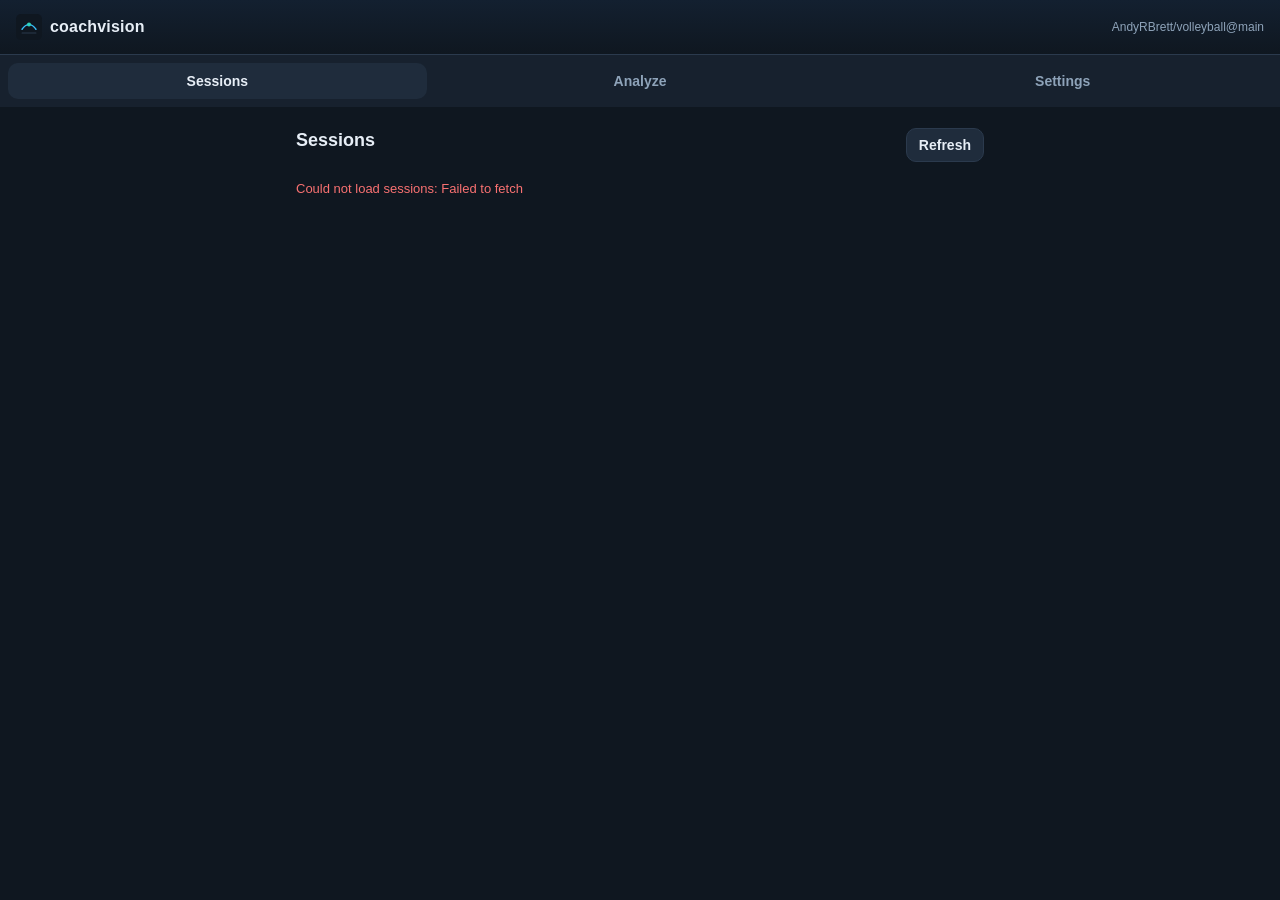
==== docs/index.html @ cda825f7 "Add installable PWA phone interface (GitHub Pages, serverless) A static, offline-capable PWA in docs" ====
<!DOCTYPE html>
<html lang="en">
<head>
  <meta charset="UTF-8" />
  <meta name="viewport" content="width=device-width, initial-scale=1, viewport-fit=cover" />
  <meta name="theme-color" content="#0f1720" />
  <title>coachvision</title>
  <link rel="manifest" href="manifest.webmanifest" />
  <link rel="icon" href="icon.svg" type="image/svg+xml" />
  <link rel="apple-touch-icon" href="icon.svg" />
  <link rel="stylesheet" href="styles.css" />
</head>
<body>
  <header class="topbar">
    <div class="brand"><img src="icon.svg" alt="" width="26" height="26" /> coachvision</div>
    <span id="repoTag" class="repo-tag"></span>
  </header>

  <nav class="tabs">
    <button class="tab is-active" data-view="sessions">Sessions</button>
    <button class="tab" data-view="analyze">Analyze</button>
    <button class="tab" data-view="settings">Settings</button>
  </nav>

  <main>
    <!-- Sessions -->
    <section id="view-sessions" class="view is-active">
      <div class="row">
        <h2>Sessions</h2>
        <button id="refreshBtn" class="ghost">Refresh</button>
      </div>
      <p id="sessionsMsg" class="msg"></p>
      <div id="gallery" class="gallery"></div>
    </section>

    <!-- Analyze -->
    <section id="view-analyze" class="view">
      <h2>Analyze a clip</h2>
      <p class="hint">Fires the <code>process-footage</code> workflow on GitHub (CPU only,
        no GPU). Needs a token with Actions write — see Settings.</p>
      <label>Sport
        <select id="domain">
          <option value="martial_arts">Martial arts</option>
          <option value="volleyball">Volleyball</option>
        </select>
      </label>
      <label>Video URL <span class="sub">(phone upload / cloud link the runner downloads)</span>
        <input id="clipUrl" type="url" inputmode="url" placeholder="https://…/spar.mp4" />
      </label>
      <div class="or">— or —</div>
      <label>Path in repo <span class="sub">(a video already committed under drop/)</span>
        <input id="clipPath" type="text" placeholder="drop/spar.mp4" />
      </label>
      <label>Sample fps
        <input id="fps" type="number" value="10" min="1" max="30" />
      </label>
      <button id="analyzeBtn" class="primary">Run analysis</button>
      <p id="analyzeMsg" class="msg"></p>
      <div class="row"><h3>Recent runs</h3><button id="runsBtn" class="ghost">Refresh</button></div>
      <div id="runs" class="runs"></div>
    </section>

    <!-- Settings -->
    <section id="view-settings" class="view">
      <h2>Settings</h2>
      <p class="hint">Stored only in this browser (localStorage). Reads use the GitHub
        contents API; the analyze button needs a token.</p>
      <label>Owner <input id="owner" type="text" placeholder="AndyRBrett" /></label>
      <label>Repo <input id="repo" type="text" placeholder="volleyball" /></label>
      <label>Branch <input id="branch" type="text" placeholder="main" /></label>
      <label>GitHub token <span class="sub">(fine-grained: Actions RW + Contents R; or classic <code>repo</code>+<code>workflow</code>)</span>
        <input id="token" type="password" placeholder="github_pat_… (optional for public reads)" />
      </label>
      <button id="saveBtn" class="primary">Save</button>
      <button id="testBtn" class="ghost">Test connection</button>
      <p id="settingsMsg" class="msg"></p>
    </section>
  </main>

  <!-- Clip detail dialog -->
  <dialog id="clipDialog">
    <div class="dialog-head">
      <strong id="dlgTitle"></strong>
      <button id="dlgClose" class="ghost">Close</button>
    </div>
    <pre id="dlgBody" class="summary"></pre>
  </dialog>

  <script src="app.js"></script>
</body>
</html>
---- docs/styles.css ----
:root {
  --bg: #0f1720;
  --panel: #17212e;
  --panel-2: #1f2c3c;
  --line: #2b3a4d;
  --text: #e7eef6;
  --muted: #8ea3b9;
  --accent: #2dd4bf;
  --accent-2: #38bdf8;
  --danger: #f87171;
}
* { box-sizing: border-box; }
html, body { margin: 0; }
body {
  background: var(--bg);
  color: var(--text);
  font: 16px/1.5 -apple-system, BlinkMacSystemFont, "Segoe UI", Roboto, sans-serif;
  padding-bottom: env(safe-area-inset-bottom);
}
.topbar {
  display: flex; align-items: center; justify-content: space-between;
  padding: 14px 16px; padding-top: calc(14px + env(safe-area-inset-top));
  background: linear-gradient(180deg, #132030, #0f1720);
  border-bottom: 1px solid var(--line); position: sticky; top: 0; z-index: 5;
}
.brand { display: flex; align-items: center; gap: 8px; font-weight: 700; letter-spacing: .2px; }
.repo-tag { color: var(--muted); font-size: 12px; }
.tabs { display: flex; gap: 4px; padding: 8px; background: var(--panel); position: sticky; top: 0; }
.tab {
  flex: 1; padding: 10px; border: 0; border-radius: 10px; background: transparent;
  color: var(--muted); font-weight: 600; font-size: 14px;
}
.tab.is-active { background: var(--panel-2); color: var(--text); }
main { padding: 16px; max-width: 720px; margin: 0 auto; }
.view { display: none; }
.view.is-active { display: block; }
h2 { font-size: 18px; margin: 4px 0 12px; }
h3 { font-size: 15px; margin: 18px 0 8px; }
.row { display: flex; align-items: center; justify-content: space-between; }
.hint, .msg { color: var(--muted); font-size: 13px; }
.msg { min-height: 18px; }
.msg.err { color: var(--danger); }
.msg.ok { color: var(--accent); }
.sub { color: var(--muted); font-weight: 400; font-size: 12px; }
code { background: #0b1219; padding: 1px 5px; border-radius: 5px; font-size: 12px; }

label { display: block; margin: 12px 0; font-size: 13px; color: var(--muted); }
input, select {
  width: 100%; margin-top: 6px; padding: 11px 12px; border-radius: 10px;
  border: 1px solid var(--line); background: #0b1219; color: var(--text); font-size: 15px;
}
.or { text-align: center; color: var(--muted); font-size: 12px; margin: 6px 0; }

button { cursor: pointer; font-size: 14px; }
.primary {
  width: 100%; padding: 13px; margin-top: 8px; border: 0; border-radius: 12px;
  background: linear-gradient(135deg, var(--accent), var(--accent-2));
  color: #04222b; font-weight: 800;
}
.ghost {
  padding: 8px 12px; border: 1px solid var(--line); border-radius: 10px;
  background: var(--panel-2); color: var(--text); font-weight: 600;
}
.primary:disabled, .ghost:disabled { opacity: .5; }

.gallery { display: grid; gap: 12px; margin-top: 12px; }
.card {
  background: var(--panel); border: 1px solid var(--line); border-radius: 14px;
  padding: 14px; text-align: left; width: 100%; color: var(--text);
}
.card h4 { margin: 0 0 6px; font-size: 16px; display: flex; justify-content: space-between; gap: 8px; }
.badge {
  font-size: 11px; font-weight: 700; padding: 2px 8px; border-radius: 999px;
  background: #06363a; color: var(--accent); white-space: nowrap;
}
.badge.volleyball { background: #0b2a40; color: var(--accent-2); }
.stats { display: flex; gap: 14px; flex-wrap: wrap; color: var(--muted); font-size: 12.5px; margin-top: 4px; }
.stats b { color: var(--text); font-weight: 700; }
.when { color: var(--muted); font-size: 11.5px; margin-top: 6px; }

.runs { display: grid; gap: 8px; margin-top: 8px; }
.run { display: flex; align-items: center; gap: 10px; font-size: 13px;
  background: var(--panel); border: 1px solid var(--line); border-radius: 10px; padding: 9px 12px; }
.dot { width: 9px; height: 9px; border-radius: 50%; background: var(--muted); flex: none; }
.dot.success { background: var(--accent); }
.dot.in_progress, .dot.queued { background: #fbbf24; }
.dot.failure { background: var(--danger); }
.run a { color: var(--accent-2); margin-left: auto; text-decoration: none; }

dialog#clipDialog {
  width: min(680px, 94vw); border: 1px solid var(--line); border-radius: 14px;
  background: var(--panel); color: var(--text); padding: 0;
}
dialog::backdrop { background: rgba(0,0,0,.6); }
.dialog-head { display: flex; justify-content: space-between; align-items: center;
  padding: 12px 14px; border-bottom: 1px solid var(--line); }
.summary { margin: 0; padding: 14px; overflow: auto; font: 12.5px/1.5 ui-monospace, Menlo, Consolas, monospace; white-space: pre; }
.empty { color: var(--muted); text-align: center; padding: 30px 0; }
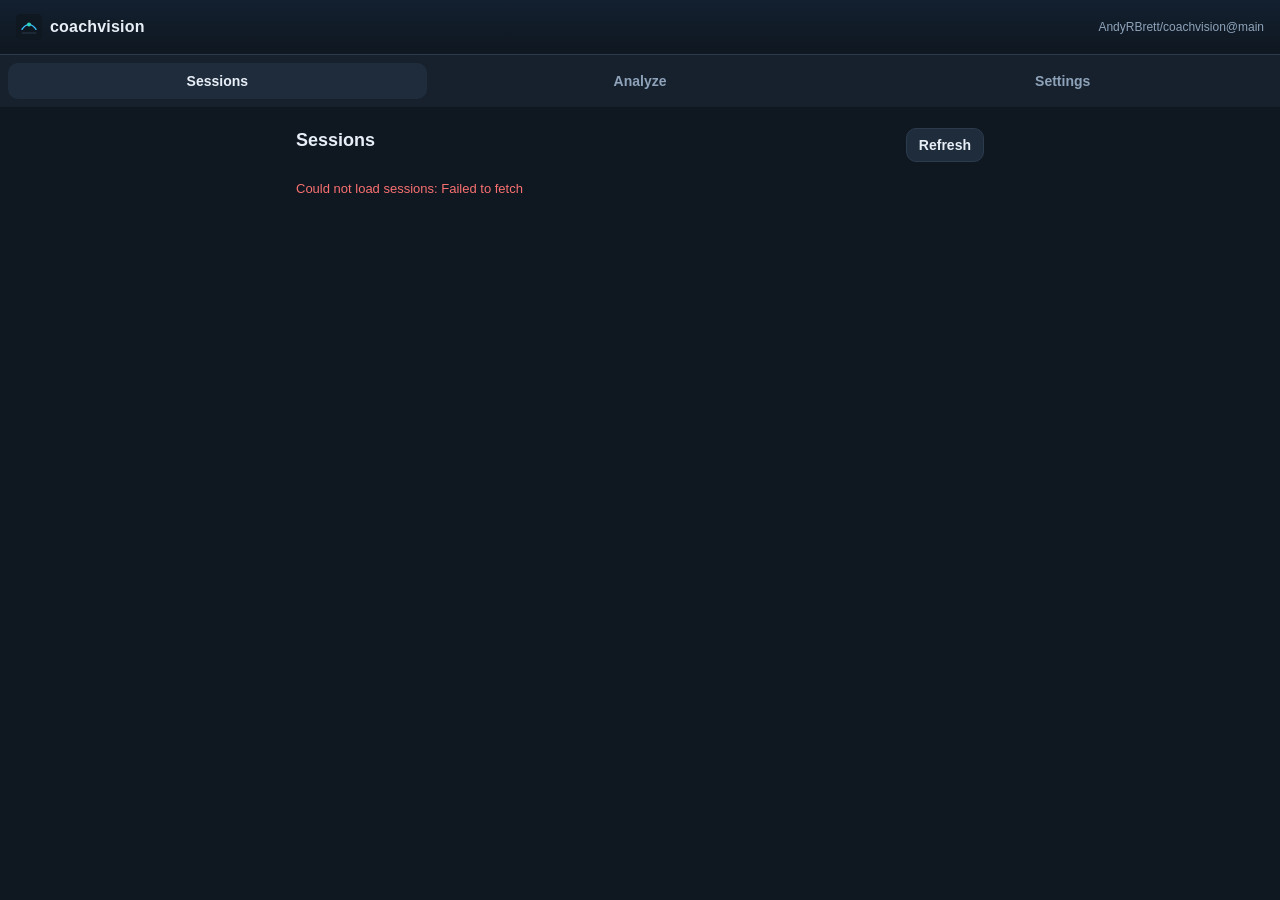
==== commit 56c0e340: "PWA + workflow: surface Claude coaching feedback, install anthropic, pass key - PWA clip dialog rend" ====
--- a/docs/index.html
+++ b/docs/index.html
@@ -38,6 +38,9 @@
       <h2>Analyze a clip</h2>
       <p class="hint">Fires the <code>process-footage</code> workflow on GitHub (CPU only,
         no GPU). Needs a token with Actions write — see Settings.</p>
+      <label>Session name <span class="sub">(optional; shown in the gallery)</span>
+        <input id="sessionName" type="text" placeholder="Sparring – Tue" />
+      </label>
       <label>Sport
         <select id="domain">
           <option value="martial_arts">Martial arts</option>
@@ -66,7 +69,7 @@
       <p class="hint">Stored only in this browser (localStorage). Reads use the GitHub
         contents API; the analyze button needs a token.</p>
       <label>Owner <input id="owner" type="text" placeholder="AndyRBrett" /></label>
-      <label>Repo <input id="repo" type="text" placeholder="volleyball" /></label>
+      <label>Repo <input id="repo" type="text" placeholder="coachvision" /></label>
       <label>Branch <input id="branch" type="text" placeholder="main" /></label>
       <label>GitHub token <span class="sub">(fine-grained: Actions RW + Contents R; or classic <code>repo</code>+<code>workflow</code>)</span>
         <input id="token" type="password" placeholder="github_pat_… (optional for public reads)" />
@@ -83,6 +86,8 @@
       <strong id="dlgTitle"></strong>
       <button id="dlgClose" class="ghost">Close</button>
     </div>
+    <div id="dlgFeedback" class="feedback"></div>
+    <div id="dlgVideos" class="videos"></div>
     <pre id="dlgBody" class="summary"></pre>
   </dialog>
 
--- a/docs/styles.css
+++ b/docs/styles.css
@@ -94,5 +94,20 @@
 dialog::backdrop { background: rgba(0,0,0,.6); }
 .dialog-head { display: flex; justify-content: space-between; align-items: center;
   padding: 12px 14px; border-bottom: 1px solid var(--line); }
+.feedback { padding: 0 14px; }
+.feedback:empty { padding: 0; }
+.feedback-head { margin: 14px 0 6px; font-size: 12px; font-weight: 700;
+  letter-spacing: .04em; text-transform: uppercase; color: var(--muted); }
+.feedback-body { background: var(--card, #1b1b1f); border: 1px solid var(--line);
+  border-radius: 10px; padding: 10px 14px; font-size: 14px; line-height: 1.5; }
+.feedback-body p { margin: 8px 0; }
+.feedback-body ul { margin: 6px 0; padding-left: 20px; }
+.feedback-body li { margin: 3px 0; }
+.feedback-body strong { color: var(--text, #fff); }
+.videos { display: grid; gap: 14px; padding: 14px 14px 0; }
+.videos:empty { padding: 0; }
+.clip { display: grid; gap: 6px; }
+.clip-label { font-size: 12.5px; color: var(--muted); font-weight: 600; }
+.clip video { width: 100%; max-height: 60vh; background: #000; border-radius: 10px; }
 .summary { margin: 0; padding: 14px; overflow: auto; font: 12.5px/1.5 ui-monospace, Menlo, Consolas, monospace; white-space: pre; }
 .empty { color: var(--muted); text-align: center; padding: 30px 0; }
